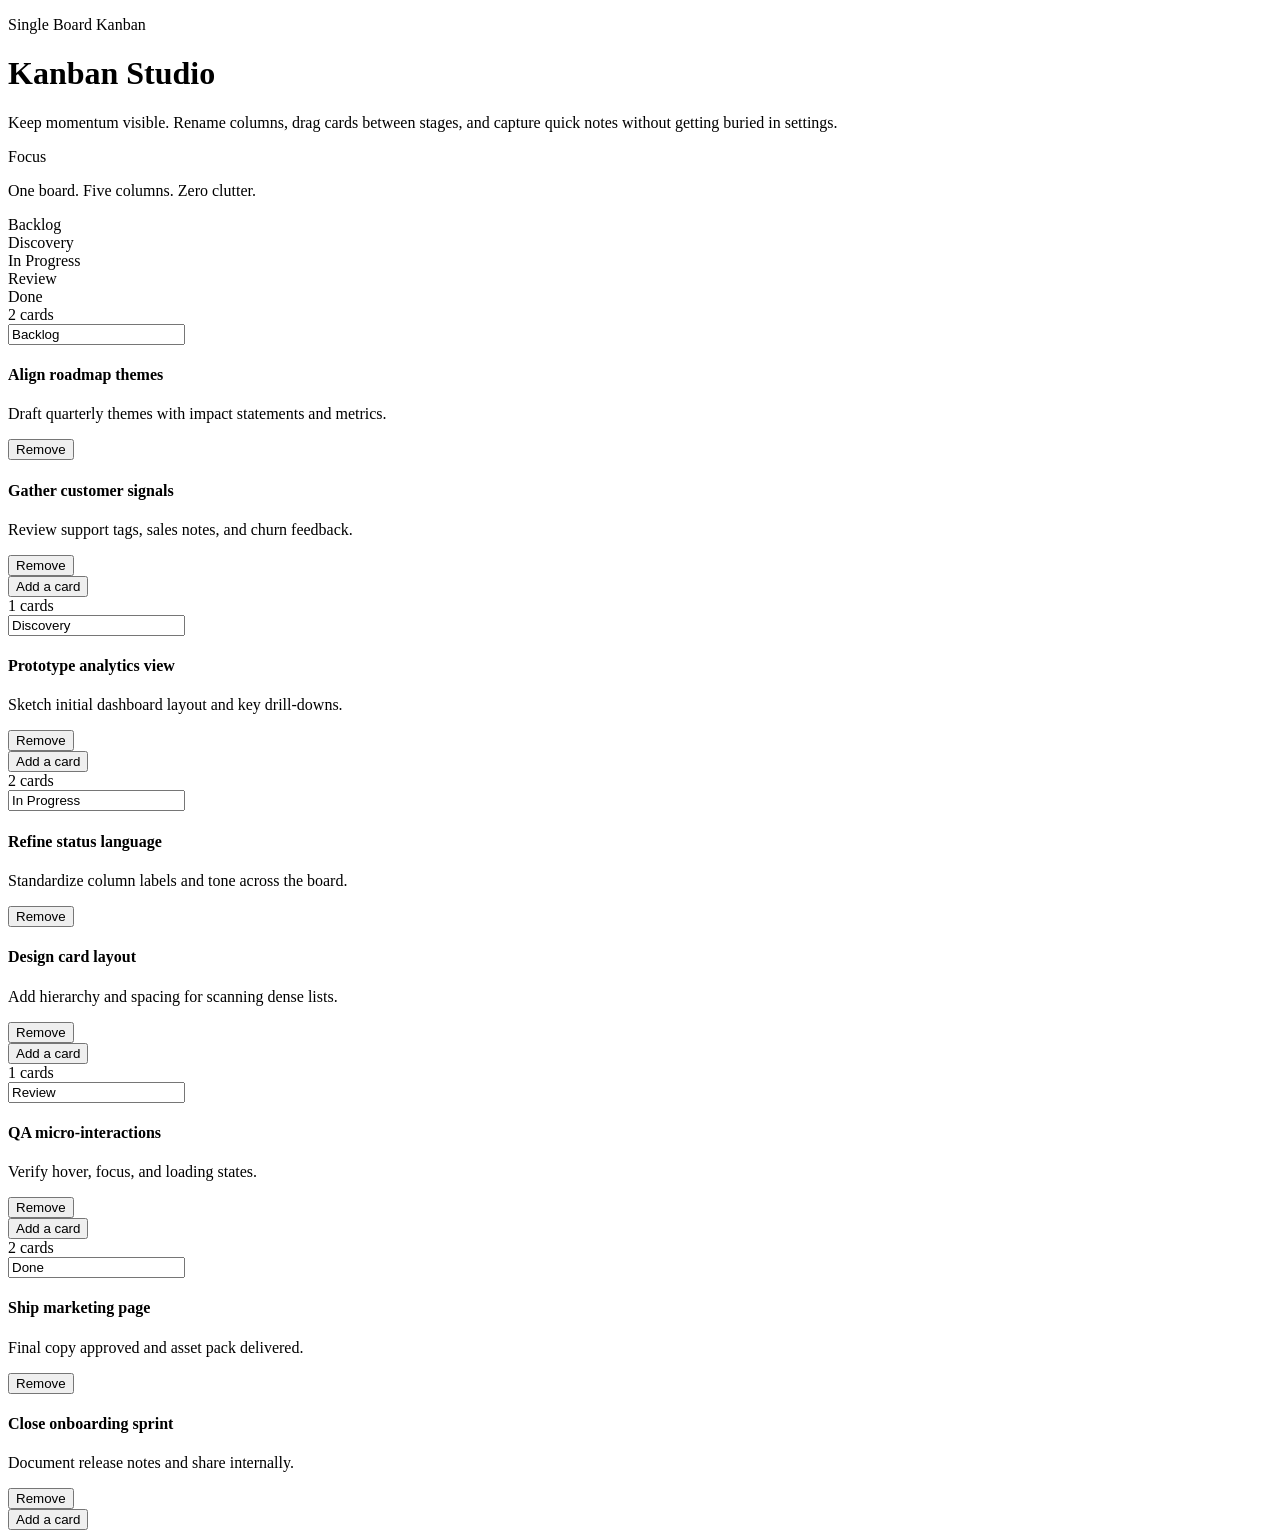
==== backend/static/index.html @ ea016a62 "step 3 completed" ====
<!DOCTYPE html><!--cshc170X9mls3rs3OAIeq--><html lang="en"><head><meta charSet="utf-8"/><meta name="viewport" content="width=device-width, initial-scale=1"/><link rel="preload" href="/_next/static/media/0c89a48fa5027cee-s.p.4564287c.woff2" as="font" crossorigin="" type="font/woff2"/><link rel="preload" href="/_next/static/media/a343f882a40d2cc9-s.p.71e1367e.woff2" as="font" crossorigin="" type="font/woff2"/><link rel="stylesheet" href="/_next/static/chunks/4808b733866a62b5.css" data-precedence="next"/><link rel="preload" as="script" fetchPriority="low" href="/_next/static/chunks/1fb7e6df3d05d60b.js"/><script src="/_next/static/chunks/48a8d1dc292c26a4.js" async=""></script><script src="/_next/static/chunks/99618b0392361588.js" async=""></script><script src="/_next/static/chunks/turbopack-97416794947e123a.js" async=""></script><script src="/_next/static/chunks/6b03335f5e278573.js" async=""></script><script src="/_next/static/chunks/a0a0b736e12f0a23.js" async=""></script><meta name="next-size-adjust" content=""/><title>Kanban Studio</title><meta name="description" content="A focused, single-board kanban workspace."/><link rel="icon" href="/favicon.ico?favicon.0b3bf435.ico" sizes="256x256" type="image/x-icon"/><script src="/_next/static/chunks/a6dad97d9634a72d.js" noModule=""></script></head><body class="space_grotesk_590fd37e-module__Yn3fQa__variable manrope_7102bd49-module__TIbn1W__variable"><div hidden=""><!--$--><!--/$--></div><div class="relative overflow-hidden"><div class="pointer-events-none absolute left-0 top-0 h-[420px] w-[420px] -translate-x-1/3 -translate-y-1/3 rounded-full bg-[radial-gradient(circle,_rgba(32,157,215,0.25)_0%,_rgba(32,157,215,0.05)_55%,_transparent_70%)]"></div><div class="pointer-events-none absolute bottom-0 right-0 h-[520px] w-[520px] translate-x-1/4 translate-y-1/4 rounded-full bg-[radial-gradient(circle,_rgba(117,57,145,0.18)_0%,_rgba(117,57,145,0.05)_55%,_transparent_75%)]"></div><main class="relative mx-auto flex min-h-screen max-w-[1500px] flex-col gap-10 px-6 pb-16 pt-12"><header class="flex flex-col gap-6 rounded-[32px] border border-[var(--stroke)] bg-white/80 p-8 shadow-[var(--shadow)] backdrop-blur"><div class="flex flex-wrap items-start justify-between gap-6"><div><p class="text-xs font-semibold uppercase tracking-[0.35em] text-[var(--gray-text)]">Single Board Kanban</p><h1 class="mt-3 font-display text-4xl font-semibold text-[var(--navy-dark)]">Kanban Studio</h1><p class="mt-3 max-w-xl text-sm leading-6 text-[var(--gray-text)]">Keep momentum visible. Rename columns, drag cards between stages, and capture quick notes without getting buried in settings.</p></div><div class="rounded-2xl border border-[var(--stroke)] bg-[var(--surface)] px-5 py-4"><p class="text-xs font-semibold uppercase tracking-[0.25em] text-[var(--gray-text)]">Focus</p><p class="mt-2 text-lg font-semibold text-[var(--primary-blue)]">One board. Five columns. Zero clutter.</p></div></div><div class="flex flex-wrap items-center gap-4"><div class="flex items-center gap-2 rounded-full border border-[var(--stroke)] px-4 py-2 text-xs font-semibold uppercase tracking-[0.2em] text-[var(--navy-dark)]"><span class="h-2 w-2 rounded-full bg-[var(--accent-yellow)]"></span>Backlog</div><div class="flex items-center gap-2 rounded-full border border-[var(--stroke)] px-4 py-2 text-xs font-semibold uppercase tracking-[0.2em] text-[var(--navy-dark)]"><span class="h-2 w-2 rounded-full bg-[var(--accent-yellow)]"></span>Discovery</div><div class="flex items-center gap-2 rounded-full border border-[var(--stroke)] px-4 py-2 text-xs font-semibold uppercase tracking-[0.2em] text-[var(--navy-dark)]"><span class="h-2 w-2 rounded-full bg-[var(--accent-yellow)]"></span>In Progress</div><div class="flex items-center gap-2 rounded-full border border-[var(--stroke)] px-4 py-2 text-xs font-semibold uppercase tracking-[0.2em] text-[var(--navy-dark)]"><span class="h-2 w-2 rounded-full bg-[var(--accent-yellow)]"></span>Review</div><div class="flex items-center gap-2 rounded-full border border-[var(--stroke)] px-4 py-2 text-xs font-semibold uppercase tracking-[0.2em] text-[var(--navy-dark)]"><span class="h-2 w-2 rounded-full bg-[var(--accent-yellow)]"></span>Done</div></div></header><section class="grid gap-6 lg:grid-cols-5"><section class="flex min-h-[520px] flex-col rounded-3xl border border-[var(--stroke)] bg-[var(--surface-strong)] p-4 shadow-[var(--shadow)] transition" data-testid="column-col-backlog"><div class="flex items-start justify-between gap-3"><div class="w-full"><div class="flex items-center gap-3"><div class="h-2 w-10 rounded-full bg-[var(--accent-yellow)]"></div><span class="text-xs font-semibold uppercase tracking-[0.2em] text-[var(--gray-text)]">2<!-- --> cards</span></div><input class="mt-3 w-full bg-transparent font-display text-lg font-semibold text-[var(--navy-dark)] outline-none" aria-label="Column title" value="Backlog"/></div></div><div class="mt-4 flex flex-1 flex-col gap-3"><article class="rounded-2xl border border-transparent bg-white px-4 py-4 shadow-[0_12px_24px_rgba(3,33,71,0.08)] transition-all duration-150" role="button" tabindex="0" aria-disabled="false" aria-roledescription="sortable" aria-describedby="DndDescribedBy-0" data-testid="card-card-1"><div class="flex items-start justify-between gap-3"><div><h4 class="font-display text-base font-semibold text-[var(--navy-dark)]">Align roadmap themes</h4><p class="mt-2 text-sm leading-6 text-[var(--gray-text)]">Draft quarterly themes with impact statements and metrics.</p></div><button type="button" class="rounded-full border border-transparent px-2 py-1 text-xs font-semibold text-[var(--gray-text)] transition hover:border-[var(--stroke)] hover:text-[var(--navy-dark)]" aria-label="Delete Align roadmap themes">Remove</button></div></article><article class="rounded-2xl border border-transparent bg-white px-4 py-4 shadow-[0_12px_24px_rgba(3,33,71,0.08)] transition-all duration-150" role="button" tabindex="0" aria-disabled="false" aria-roledescription="sortable" aria-describedby="DndDescribedBy-0" data-testid="card-card-2"><div class="flex items-start justify-between gap-3"><div><h4 class="font-display text-base font-semibold text-[var(--navy-dark)]">Gather customer signals</h4><p class="mt-2 text-sm leading-6 text-[var(--gray-text)]">Review support tags, sales notes, and churn feedback.</p></div><button type="button" class="rounded-full border border-transparent px-2 py-1 text-xs font-semibold text-[var(--gray-text)] transition hover:border-[var(--stroke)] hover:text-[var(--navy-dark)]" aria-label="Delete Gather customer signals">Remove</button></div></article></div><div class="mt-4"><button type="button" class="w-full rounded-full border border-dashed border-[var(--stroke)] px-3 py-2 text-xs font-semibold uppercase tracking-wide text-[var(--primary-blue)] transition hover:border-[var(--primary-blue)]">Add a card</button></div></section><section class="flex min-h-[520px] flex-col rounded-3xl border border-[var(--stroke)] bg-[var(--surface-strong)] p-4 shadow-[var(--shadow)] transition" data-testid="column-col-discovery"><div class="flex items-start justify-between gap-3"><div class="w-full"><div class="flex items-center gap-3"><div class="h-2 w-10 rounded-full bg-[var(--accent-yellow)]"></div><span class="text-xs font-semibold uppercase tracking-[0.2em] text-[var(--gray-text)]">1<!-- --> cards</span></div><input class="mt-3 w-full bg-transparent font-display text-lg font-semibold text-[var(--navy-dark)] outline-none" aria-label="Column title" value="Discovery"/></div></div><div class="mt-4 flex flex-1 flex-col gap-3"><article class="rounded-2xl border border-transparent bg-white px-4 py-4 shadow-[0_12px_24px_rgba(3,33,71,0.08)] transition-all duration-150" role="button" tabindex="0" aria-disabled="false" aria-roledescription="sortable" aria-describedby="DndDescribedBy-0" data-testid="card-card-3"><div class="flex items-start justify-between gap-3"><div><h4 class="font-display text-base font-semibold text-[var(--navy-dark)]">Prototype analytics view</h4><p class="mt-2 text-sm leading-6 text-[var(--gray-text)]">Sketch initial dashboard layout and key drill-downs.</p></div><button type="button" class="rounded-full border border-transparent px-2 py-1 text-xs font-semibold text-[var(--gray-text)] transition hover:border-[var(--stroke)] hover:text-[var(--navy-dark)]" aria-label="Delete Prototype analytics view">Remove</button></div></article></div><div class="mt-4"><button type="button" class="w-full rounded-full border border-dashed border-[var(--stroke)] px-3 py-2 text-xs font-semibold uppercase tracking-wide text-[var(--primary-blue)] transition hover:border-[var(--primary-blue)]">Add a card</button></div></section><section class="flex min-h-[520px] flex-col rounded-3xl border border-[var(--stroke)] bg-[var(--surface-strong)] p-4 shadow-[var(--shadow)] transition" data-testid="column-col-progress"><div class="flex items-start justify-between gap-3"><div class="w-full"><div class="flex items-center gap-3"><div class="h-2 w-10 rounded-full bg-[var(--accent-yellow)]"></div><span class="text-xs font-semibold uppercase tracking-[0.2em] text-[var(--gray-text)]">2<!-- --> cards</span></div><input class="mt-3 w-full bg-transparent font-display text-lg font-semibold text-[var(--navy-dark)] outline-none" aria-label="Column title" value="In Progress"/></div></div><div class="mt-4 flex flex-1 flex-col gap-3"><article class="rounded-2xl border border-transparent bg-white px-4 py-4 shadow-[0_12px_24px_rgba(3,33,71,0.08)] transition-all duration-150" role="button" tabindex="0" aria-disabled="false" aria-roledescription="sortable" aria-describedby="DndDescribedBy-0" data-testid="card-card-4"><div class="flex items-start justify-between gap-3"><div><h4 class="font-display text-base font-semibold text-[var(--navy-dark)]">Refine status language</h4><p class="mt-2 text-sm leading-6 text-[var(--gray-text)]">Standardize column labels and tone across the board.</p></div><button type="button" class="rounded-full border border-transparent px-2 py-1 text-xs font-semibold text-[var(--gray-text)] transition hover:border-[var(--stroke)] hover:text-[var(--navy-dark)]" aria-label="Delete Refine status language">Remove</button></div></article><article class="rounded-2xl border border-transparent bg-white px-4 py-4 shadow-[0_12px_24px_rgba(3,33,71,0.08)] transition-all duration-150" role="button" tabindex="0" aria-disabled="false" aria-roledescription="sortable" aria-describedby="DndDescribedBy-0" data-testid="card-card-5"><div class="flex items-start justify-between gap-3"><div><h4 class="font-display text-base font-semibold text-[var(--navy-dark)]">Design card layout</h4><p class="mt-2 text-sm leading-6 text-[var(--gray-text)]">Add hierarchy and spacing for scanning dense lists.</p></div><button type="button" class="rounded-full border border-transparent px-2 py-1 text-xs font-semibold text-[var(--gray-text)] transition hover:border-[var(--stroke)] hover:text-[var(--navy-dark)]" aria-label="Delete Design card layout">Remove</button></div></article></div><div class="mt-4"><button type="button" class="w-full rounded-full border border-dashed border-[var(--stroke)] px-3 py-2 text-xs font-semibold uppercase tracking-wide text-[var(--primary-blue)] transition hover:border-[var(--primary-blue)]">Add a card</button></div></section><section class="flex min-h-[520px] flex-col rounded-3xl border border-[var(--stroke)] bg-[var(--surface-strong)] p-4 shadow-[var(--shadow)] transition" data-testid="column-col-review"><div class="flex items-start justify-between gap-3"><div class="w-full"><div class="flex items-center gap-3"><div class="h-2 w-10 rounded-full bg-[var(--accent-yellow)]"></div><span class="text-xs font-semibold uppercase tracking-[0.2em] text-[var(--gray-text)]">1<!-- --> cards</span></div><input class="mt-3 w-full bg-transparent font-display text-lg font-semibold text-[var(--navy-dark)] outline-none" aria-label="Column title" value="Review"/></div></div><div class="mt-4 flex flex-1 flex-col gap-3"><article class="rounded-2xl border border-transparent bg-white px-4 py-4 shadow-[0_12px_24px_rgba(3,33,71,0.08)] transition-all duration-150" role="button" tabindex="0" aria-disabled="false" aria-roledescription="sortable" aria-describedby="DndDescribedBy-0" data-testid="card-card-6"><div class="flex items-start justify-between gap-3"><div><h4 class="font-display text-base font-semibold text-[var(--navy-dark)]">QA micro-interactions</h4><p class="mt-2 text-sm leading-6 text-[var(--gray-text)]">Verify hover, focus, and loading states.</p></div><button type="button" class="rounded-full border border-transparent px-2 py-1 text-xs font-semibold text-[var(--gray-text)] transition hover:border-[var(--stroke)] hover:text-[var(--navy-dark)]" aria-label="Delete QA micro-interactions">Remove</button></div></article></div><div class="mt-4"><button type="button" class="w-full rounded-full border border-dashed border-[var(--stroke)] px-3 py-2 text-xs font-semibold uppercase tracking-wide text-[var(--primary-blue)] transition hover:border-[var(--primary-blue)]">Add a card</button></div></section><section class="flex min-h-[520px] flex-col rounded-3xl border border-[var(--stroke)] bg-[var(--surface-strong)] p-4 shadow-[var(--shadow)] transition" data-testid="column-col-done"><div class="flex items-start justify-between gap-3"><div class="w-full"><div class="flex items-center gap-3"><div class="h-2 w-10 rounded-full bg-[var(--accent-yellow)]"></div><span class="text-xs font-semibold uppercase tracking-[0.2em] text-[var(--gray-text)]">2<!-- --> cards</span></div><input class="mt-3 w-full bg-transparent font-display text-lg font-semibold text-[var(--navy-dark)] outline-none" aria-label="Column title" value="Done"/></div></div><div class="mt-4 flex flex-1 flex-col gap-3"><article class="rounded-2xl border border-transparent bg-white px-4 py-4 shadow-[0_12px_24px_rgba(3,33,71,0.08)] transition-all duration-150" role="button" tabindex="0" aria-disabled="false" aria-roledescription="sortable" aria-describedby="DndDescribedBy-0" data-testid="card-card-7"><div class="flex items-start justify-between gap-3"><div><h4 class="font-display text-base font-semibold text-[var(--navy-dark)]">Ship marketing page</h4><p class="mt-2 text-sm leading-6 text-[var(--gray-text)]">Final copy approved and asset pack delivered.</p></div><button type="button" class="rounded-full border border-transparent px-2 py-1 text-xs font-semibold text-[var(--gray-text)] transition hover:border-[var(--stroke)] hover:text-[var(--navy-dark)]" aria-label="Delete Ship marketing page">Remove</button></div></article><article class="rounded-2xl border border-transparent bg-white px-4 py-4 shadow-[0_12px_24px_rgba(3,33,71,0.08)] transition-all duration-150" role="button" tabindex="0" aria-disabled="false" aria-roledescription="sortable" aria-describedby="DndDescribedBy-0" data-testid="card-card-8"><div class="flex items-start justify-between gap-3"><div><h4 class="font-display text-base font-semibold text-[var(--navy-dark)]">Close onboarding sprint</h4><p class="mt-2 text-sm leading-6 text-[var(--gray-text)]">Document release notes and share internally.</p></div><button type="button" class="rounded-full border border-transparent px-2 py-1 text-xs font-semibold text-[var(--gray-text)] transition hover:border-[var(--stroke)] hover:text-[var(--navy-dark)]" aria-label="Delete Close onboarding sprint">Remove</button></div></article></div><div class="mt-4"><button type="button" class="w-full rounded-full border border-dashed border-[var(--stroke)] px-3 py-2 text-xs font-semibold uppercase tracking-wide text-[var(--primary-blue)] transition hover:border-[var(--primary-blue)]">Add a card</button></div></section></section></main></div><!--$--><!--/$--><script src="/_next/static/chunks/1fb7e6df3d05d60b.js" id="_R_" async=""></script><script>(self.__next_f=self.__next_f||[]).push([0])</script><script>self.__next_f.push([1,"1:\"$Sreact.fragment\"\n2:I[79326,[\"/_next/static/chunks/6b03335f5e278573.js\"],\"default\"]\n3:I[4018,[\"/_next/static/chunks/6b03335f5e278573.js\"],\"default\"]\n4:I[97270,[\"/_next/static/chunks/a0a0b736e12f0a23.js\"],\"KanbanBoard\"]\n5:I[72634,[\"/_next/static/chunks/6b03335f5e278573.js\"],\"OutletBoundary\"]\n6:\"$Sreact.suspense\"\n8:I[72634,[\"/_next/static/chunks/6b03335f5e278573.js\"],\"ViewportBoundary\"]\na:I[72634,[\"/_next/static/chunks/6b03335f5e278573.js\"],\"MetadataBoundary\"]\nc:I[80869,[],\"default\"]\n:HL[\"/_next/static/chunks/4808b733866a62b5.css\",\"style\"]\n:HL[\"/_next/static/media/0c89a48fa5027cee-s.p.4564287c.woff2\",\"font\",{\"crossOrigin\":\"\",\"type\":\"font/woff2\"}]\n:HL[\"/_next/static/media/a343f882a40d2cc9-s.p.71e1367e.woff2\",\"font\",{\"crossOrigin\":\"\",\"type\":\"font/woff2\"}]\n"])</script><script>self.__next_f.push([1,"0:{\"P\":null,\"b\":\"cshc170X9mls3rs3OAIeq\",\"c\":[\"\",\"\"],\"q\":\"\",\"i\":false,\"f\":[[[\"\",{\"children\":[\"__PAGE__\",{}]},\"$undefined\",\"$undefined\",true],[[\"$\",\"$1\",\"c\",{\"children\":[[[\"$\",\"link\",\"0\",{\"rel\":\"stylesheet\",\"href\":\"/_next/static/chunks/4808b733866a62b5.css\",\"precedence\":\"next\",\"crossOrigin\":\"$undefined\",\"nonce\":\"$undefined\"}]],[\"$\",\"html\",null,{\"lang\":\"en\",\"children\":[\"$\",\"body\",null,{\"className\":\"space_grotesk_590fd37e-module__Yn3fQa__variable manrope_7102bd49-module__TIbn1W__variable\",\"children\":[\"$\",\"$L2\",null,{\"parallelRouterKey\":\"children\",\"error\":\"$undefined\",\"errorStyles\":\"$undefined\",\"errorScripts\":\"$undefined\",\"template\":[\"$\",\"$L3\",null,{}],\"templateStyles\":\"$undefined\",\"templateScripts\":\"$undefined\",\"notFound\":[[[\"$\",\"title\",null,{\"children\":\"404: This page could not be found.\"}],[\"$\",\"div\",null,{\"style\":{\"fontFamily\":\"system-ui,\\\"Segoe UI\\\",Roboto,Helvetica,Arial,sans-serif,\\\"Apple Color Emoji\\\",\\\"Segoe UI Emoji\\\"\",\"height\":\"100vh\",\"textAlign\":\"center\",\"display\":\"flex\",\"flexDirection\":\"column\",\"alignItems\":\"center\",\"justifyContent\":\"center\"},\"children\":[\"$\",\"div\",null,{\"children\":[[\"$\",\"style\",null,{\"dangerouslySetInnerHTML\":{\"__html\":\"body{color:#000;background:#fff;margin:0}.next-error-h1{border-right:1px solid rgba(0,0,0,.3)}@media (prefers-color-scheme:dark){body{color:#fff;background:#000}.next-error-h1{border-right:1px solid rgba(255,255,255,.3)}}\"}}],[\"$\",\"h1\",null,{\"className\":\"next-error-h1\",\"style\":{\"display\":\"inline-block\",\"margin\":\"0 20px 0 0\",\"padding\":\"0 23px 0 0\",\"fontSize\":24,\"fontWeight\":500,\"verticalAlign\":\"top\",\"lineHeight\":\"49px\"},\"children\":404}],[\"$\",\"div\",null,{\"style\":{\"display\":\"inline-block\"},\"children\":[\"$\",\"h2\",null,{\"style\":{\"fontSize\":14,\"fontWeight\":400,\"lineHeight\":\"49px\",\"margin\":0},\"children\":\"This page could not be found.\"}]}]]}]}]],[]],\"forbidden\":\"$undefined\",\"unauthorized\":\"$undefined\"}]}]}]]}],{\"children\":[[\"$\",\"$1\",\"c\",{\"children\":[[\"$\",\"$L4\",null,{}],[[\"$\",\"script\",\"script-0\",{\"src\":\"/_next/static/chunks/a0a0b736e12f0a23.js\",\"async\":true,\"nonce\":\"$undefined\"}]],[\"$\",\"$L5\",null,{\"children\":[\"$\",\"$6\",null,{\"name\":\"Next.MetadataOutlet\",\"children\":\"$@7\"}]}]]}],{},null,false,false]},null,false,false],[\"$\",\"$1\",\"h\",{\"children\":[null,[\"$\",\"$L8\",null,{\"children\":\"$L9\"}],[\"$\",\"div\",null,{\"hidden\":true,\"children\":[\"$\",\"$La\",null,{\"children\":[\"$\",\"$6\",null,{\"name\":\"Next.Metadata\",\"children\":\"$Lb\"}]}]}],[\"$\",\"meta\",null,{\"name\":\"next-size-adjust\",\"content\":\"\"}]]}],false]],\"m\":\"$undefined\",\"G\":[\"$c\",[]],\"S\":true}\n"])</script><script>self.__next_f.push([1,"9:[[\"$\",\"meta\",\"0\",{\"charSet\":\"utf-8\"}],[\"$\",\"meta\",\"1\",{\"name\":\"viewport\",\"content\":\"width=device-width, initial-scale=1\"}]]\n"])</script><script>self.__next_f.push([1,"d:I[34551,[\"/_next/static/chunks/6b03335f5e278573.js\"],\"IconMark\"]\n7:null\nb:[[\"$\",\"title\",\"0\",{\"children\":\"Kanban Studio\"}],[\"$\",\"meta\",\"1\",{\"name\":\"description\",\"content\":\"A focused, single-board kanban workspace.\"}],[\"$\",\"link\",\"2\",{\"rel\":\"icon\",\"href\":\"/favicon.ico?favicon.0b3bf435.ico\",\"sizes\":\"256x256\",\"type\":\"image/x-icon\"}],[\"$\",\"$Ld\",\"3\",{}]]\n"])</script></body></html>
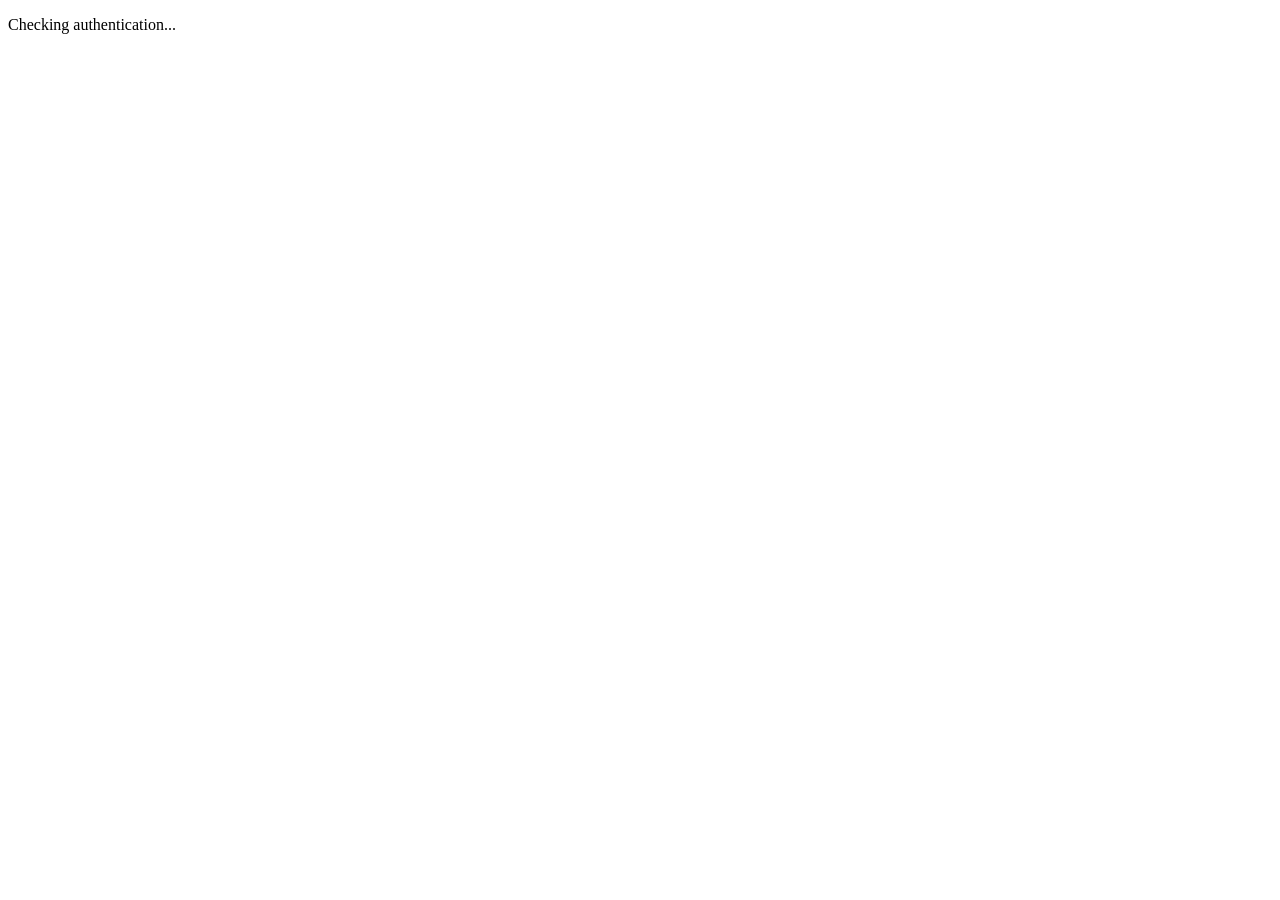
==== commit 734bef98: "after persistency" ====
--- a/backend/static/index.html
+++ b/backend/static/index.html
@@ -1 +1 @@
-<!DOCTYPE html><!--cshc170X9mls3rs3OAIeq--><html lang="en"><head><meta charSet="utf-8"/><meta name="viewport" content="width=device-width, initial-scale=1"/><link rel="preload" href="/_next/static/media/0c89a48fa5027cee-s.p.4564287c.woff2" as="font" crossorigin="" type="font/woff2"/><link rel="preload" href="/_next/static/media/a343f882a40d2cc9-s.p.71e1367e.woff2" as="font" crossorigin="" type="font/woff2"/><link rel="stylesheet" href="/_next/static/chunks/4808b733866a62b5.css" data-precedence="next"/><link rel="preload" as="script" fetchPriority="low" href="/_next/static/chunks/1fb7e6df3d05d60b.js"/><script src="/_next/static/chunks/48a8d1dc292c26a4.js" async=""></script><script src="/_next/static/chunks/99618b0392361588.js" async=""></script><script src="/_next/static/chunks/turbopack-97416794947e123a.js" async=""></script><script src="/_next/static/chunks/6b03335f5e278573.js" async=""></script><script src="/_next/static/chunks/a0a0b736e12f0a23.js" async=""></script><meta name="next-size-adjust" content=""/><title>Kanban Studio</title><meta name="description" content="A focused, single-board kanban workspace."/><link rel="icon" href="/favicon.ico?favicon.0b3bf435.ico" sizes="256x256" type="image/x-icon"/><script src="/_next/static/chunks/a6dad97d9634a72d.js" noModule=""></script></head><body class="space_grotesk_590fd37e-module__Yn3fQa__variable manrope_7102bd49-module__TIbn1W__variable"><div hidden=""><!--$--><!--/$--></div><div class="relative overflow-hidden"><div class="pointer-events-none absolute left-0 top-0 h-[420px] w-[420px] -translate-x-1/3 -translate-y-1/3 rounded-full bg-[radial-gradient(circle,_rgba(32,157,215,0.25)_0%,_rgba(32,157,215,0.05)_55%,_transparent_70%)]"></div><div class="pointer-events-none absolute bottom-0 right-0 h-[520px] w-[520px] translate-x-1/4 translate-y-1/4 rounded-full bg-[radial-gradient(circle,_rgba(117,57,145,0.18)_0%,_rgba(117,57,145,0.05)_55%,_transparent_75%)]"></div><main class="relative mx-auto flex min-h-screen max-w-[1500px] flex-col gap-10 px-6 pb-16 pt-12"><header class="flex flex-col gap-6 rounded-[32px] border border-[var(--stroke)] bg-white/80 p-8 shadow-[var(--shadow)] backdrop-blur"><div class="flex flex-wrap items-start justify-between gap-6"><div><p class="text-xs font-semibold uppercase tracking-[0.35em] text-[var(--gray-text)]">Single Board Kanban</p><h1 class="mt-3 font-display text-4xl font-semibold text-[var(--navy-dark)]">Kanban Studio</h1><p class="mt-3 max-w-xl text-sm leading-6 text-[var(--gray-text)]">Keep momentum visible. Rename columns, drag cards between stages, and capture quick notes without getting buried in settings.</p></div><div class="rounded-2xl border border-[var(--stroke)] bg-[var(--surface)] px-5 py-4"><p class="text-xs font-semibold uppercase tracking-[0.25em] text-[var(--gray-text)]">Focus</p><p class="mt-2 text-lg font-semibold text-[var(--primary-blue)]">One board. Five columns. Zero clutter.</p></div></div><div class="flex flex-wrap items-center gap-4"><div class="flex items-center gap-2 rounded-full border border-[var(--stroke)] px-4 py-2 text-xs font-semibold uppercase tracking-[0.2em] text-[var(--navy-dark)]"><span class="h-2 w-2 rounded-full bg-[var(--accent-yellow)]"></span>Backlog</div><div class="flex items-center gap-2 rounded-full border border-[var(--stroke)] px-4 py-2 text-xs font-semibold uppercase tracking-[0.2em] text-[var(--navy-dark)]"><span class="h-2 w-2 rounded-full bg-[var(--accent-yellow)]"></span>Discovery</div><div class="flex items-center gap-2 rounded-full border border-[var(--stroke)] px-4 py-2 text-xs font-semibold uppercase tracking-[0.2em] text-[var(--navy-dark)]"><span class="h-2 w-2 rounded-full bg-[var(--accent-yellow)]"></span>In Progress</div><div class="flex items-center gap-2 rounded-full border border-[var(--stroke)] px-4 py-2 text-xs font-semibold uppercase tracking-[0.2em] text-[var(--navy-dark)]"><span class="h-2 w-2 rounded-full bg-[var(--accent-yellow)]"></span>Review</div><div class="flex items-center gap-2 rounded-full border border-[var(--stroke)] px-4 py-2 text-xs font-semibold uppercase tracking-[0.2em] text-[var(--navy-dark)]"><span class="h-2 w-2 rounded-full bg-[var(--accent-yellow)]"></span>Done</div></div></header><section class="grid gap-6 lg:grid-cols-5"><section class="flex min-h-[520px] flex-col rounded-3xl border border-[var(--stroke)] bg-[var(--surface-strong)] p-4 shadow-[var(--shadow)] transition" data-testid="column-col-backlog"><div class="flex items-start justify-between gap-3"><div class="w-full"><div class="flex items-center gap-3"><div class="h-2 w-10 rounded-full bg-[var(--accent-yellow)]"></div><span class="text-xs font-semibold uppercase tracking-[0.2em] text-[var(--gray-text)]">2<!-- --> cards</span></div><input class="mt-3 w-full bg-transparent font-display text-lg font-semibold text-[var(--navy-dark)] outline-none" aria-label="Column title" value="Backlog"/></div></div><div class="mt-4 flex flex-1 flex-col gap-3"><article class="rounded-2xl border border-transparent bg-white px-4 py-4 shadow-[0_12px_24px_rgba(3,33,71,0.08)] transition-all duration-150" role="button" tabindex="0" aria-disabled="false" aria-roledescription="sortable" aria-describedby="DndDescribedBy-0" data-testid="card-card-1"><div class="flex items-start justify-between gap-3"><div><h4 class="font-display text-base font-semibold text-[var(--navy-dark)]">Align roadmap themes</h4><p class="mt-2 text-sm leading-6 text-[var(--gray-text)]">Draft quarterly themes with impact statements and metrics.</p></div><button type="button" class="rounded-full border border-transparent px-2 py-1 text-xs font-semibold text-[var(--gray-text)] transition hover:border-[var(--stroke)] hover:text-[var(--navy-dark)]" aria-label="Delete Align roadmap themes">Remove</button></div></article><article class="rounded-2xl border border-transparent bg-white px-4 py-4 shadow-[0_12px_24px_rgba(3,33,71,0.08)] transition-all duration-150" role="button" tabindex="0" aria-disabled="false" aria-roledescription="sortable" aria-describedby="DndDescribedBy-0" data-testid="card-card-2"><div class="flex items-start justify-between gap-3"><div><h4 class="font-display text-base font-semibold text-[var(--navy-dark)]">Gather customer signals</h4><p class="mt-2 text-sm leading-6 text-[var(--gray-text)]">Review support tags, sales notes, and churn feedback.</p></div><button type="button" class="rounded-full border border-transparent px-2 py-1 text-xs font-semibold text-[var(--gray-text)] transition hover:border-[var(--stroke)] hover:text-[var(--navy-dark)]" aria-label="Delete Gather customer signals">Remove</button></div></article></div><div class="mt-4"><button type="button" class="w-full rounded-full border border-dashed border-[var(--stroke)] px-3 py-2 text-xs font-semibold uppercase tracking-wide text-[var(--primary-blue)] transition hover:border-[var(--primary-blue)]">Add a card</button></div></section><section class="flex min-h-[520px] flex-col rounded-3xl border border-[var(--stroke)] bg-[var(--surface-strong)] p-4 shadow-[var(--shadow)] transition" data-testid="column-col-discovery"><div class="flex items-start justify-between gap-3"><div class="w-full"><div class="flex items-center gap-3"><div class="h-2 w-10 rounded-full bg-[var(--accent-yellow)]"></div><span class="text-xs font-semibold uppercase tracking-[0.2em] text-[var(--gray-text)]">1<!-- --> cards</span></div><input class="mt-3 w-full bg-transparent font-display text-lg font-semibold text-[var(--navy-dark)] outline-none" aria-label="Column title" value="Discovery"/></div></div><div class="mt-4 flex flex-1 flex-col gap-3"><article class="rounded-2xl border border-transparent bg-white px-4 py-4 shadow-[0_12px_24px_rgba(3,33,71,0.08)] transition-all duration-150" role="button" tabindex="0" aria-disabled="false" aria-roledescription="sortable" aria-describedby="DndDescribedBy-0" data-testid="card-card-3"><div class="flex items-start justify-between gap-3"><div><h4 class="font-display text-base font-semibold text-[var(--navy-dark)]">Prototype analytics view</h4><p class="mt-2 text-sm leading-6 text-[var(--gray-text)]">Sketch initial dashboard layout and key drill-downs.</p></div><button type="button" class="rounded-full border border-transparent px-2 py-1 text-xs font-semibold text-[var(--gray-text)] transition hover:border-[var(--stroke)] hover:text-[var(--navy-dark)]" aria-label="Delete Prototype analytics view">Remove</button></div></article></div><div class="mt-4"><button type="button" class="w-full rounded-full border border-dashed border-[var(--stroke)] px-3 py-2 text-xs font-semibold uppercase tracking-wide text-[var(--primary-blue)] transition hover:border-[var(--primary-blue)]">Add a card</button></div></section><section class="flex min-h-[520px] flex-col rounded-3xl border border-[var(--stroke)] bg-[var(--surface-strong)] p-4 shadow-[var(--shadow)] transition" data-testid="column-col-progress"><div class="flex items-start justify-between gap-3"><div class="w-full"><div class="flex items-center gap-3"><div class="h-2 w-10 rounded-full bg-[var(--accent-yellow)]"></div><span class="text-xs font-semibold uppercase tracking-[0.2em] text-[var(--gray-text)]">2<!-- --> cards</span></div><input class="mt-3 w-full bg-transparent font-display text-lg font-semibold text-[var(--navy-dark)] outline-none" aria-label="Column title" value="In Progress"/></div></div><div class="mt-4 flex flex-1 flex-col gap-3"><article class="rounded-2xl border border-transparent bg-white px-4 py-4 shadow-[0_12px_24px_rgba(3,33,71,0.08)] transition-all duration-150" role="button" tabindex="0" aria-disabled="false" aria-roledescription="sortable" aria-describedby="DndDescribedBy-0" data-testid="card-card-4"><div class="flex items-start justify-between gap-3"><div><h4 class="font-display text-base font-semibold text-[var(--navy-dark)]">Refine status language</h4><p class="mt-2 text-sm leading-6 text-[var(--gray-text)]">Standardize column labels and tone across the board.</p></div><button type="button" class="rounded-full border border-transparent px-2 py-1 text-xs font-semibold text-[var(--gray-text)] transition hover:border-[var(--stroke)] hover:text-[var(--navy-dark)]" aria-label="Delete Refine status language">Remove</button></div></article><article class="rounded-2xl border border-transparent bg-white px-4 py-4 shadow-[0_12px_24px_rgba(3,33,71,0.08)] transition-all duration-150" role="button" tabindex="0" aria-disabled="false" aria-roledescription="sortable" aria-describedby="DndDescribedBy-0" data-testid="card-card-5"><div class="flex items-start justify-between gap-3"><div><h4 class="font-display text-base font-semibold text-[var(--navy-dark)]">Design card layout</h4><p class="mt-2 text-sm leading-6 text-[var(--gray-text)]">Add hierarchy and spacing for scanning dense lists.</p></div><button type="button" class="rounded-full border border-transparent px-2 py-1 text-xs font-semibold text-[var(--gray-text)] transition hover:border-[var(--stroke)] hover:text-[var(--navy-dark)]" aria-label="Delete Design card layout">Remove</button></div></article></div><div class="mt-4"><button type="button" class="w-full rounded-full border border-dashed border-[var(--stroke)] px-3 py-2 text-xs font-semibold uppercase tracking-wide text-[var(--primary-blue)] transition hover:border-[var(--primary-blue)]">Add a card</button></div></section><section class="flex min-h-[520px] flex-col rounded-3xl border border-[var(--stroke)] bg-[var(--surface-strong)] p-4 shadow-[var(--shadow)] transition" data-testid="column-col-review"><div class="flex items-start justify-between gap-3"><div class="w-full"><div class="flex items-center gap-3"><div class="h-2 w-10 rounded-full bg-[var(--accent-yellow)]"></div><span class="text-xs font-semibold uppercase tracking-[0.2em] text-[var(--gray-text)]">1<!-- --> cards</span></div><input class="mt-3 w-full bg-transparent font-display text-lg font-semibold text-[var(--navy-dark)] outline-none" aria-label="Column title" value="Review"/></div></div><div class="mt-4 flex flex-1 flex-col gap-3"><article class="rounded-2xl border border-transparent bg-white px-4 py-4 shadow-[0_12px_24px_rgba(3,33,71,0.08)] transition-all duration-150" role="button" tabindex="0" aria-disabled="false" aria-roledescription="sortable" aria-describedby="DndDescribedBy-0" data-testid="card-card-6"><div class="flex items-start justify-between gap-3"><div><h4 class="font-display text-base font-semibold text-[var(--navy-dark)]">QA micro-interactions</h4><p class="mt-2 text-sm leading-6 text-[var(--gray-text)]">Verify hover, focus, and loading states.</p></div><button type="button" class="rounded-full border border-transparent px-2 py-1 text-xs font-semibold text-[var(--gray-text)] transition hover:border-[var(--stroke)] hover:text-[var(--navy-dark)]" aria-label="Delete QA micro-interactions">Remove</button></div></article></div><div class="mt-4"><button type="button" class="w-full rounded-full border border-dashed border-[var(--stroke)] px-3 py-2 text-xs font-semibold uppercase tracking-wide text-[var(--primary-blue)] transition hover:border-[var(--primary-blue)]">Add a card</button></div></section><section class="flex min-h-[520px] flex-col rounded-3xl border border-[var(--stroke)] bg-[var(--surface-strong)] p-4 shadow-[var(--shadow)] transition" data-testid="column-col-done"><div class="flex items-start justify-between gap-3"><div class="w-full"><div class="flex items-center gap-3"><div class="h-2 w-10 rounded-full bg-[var(--accent-yellow)]"></div><span class="text-xs font-semibold uppercase tracking-[0.2em] text-[var(--gray-text)]">2<!-- --> cards</span></div><input class="mt-3 w-full bg-transparent font-display text-lg font-semibold text-[var(--navy-dark)] outline-none" aria-label="Column title" value="Done"/></div></div><div class="mt-4 flex flex-1 flex-col gap-3"><article class="rounded-2xl border border-transparent bg-white px-4 py-4 shadow-[0_12px_24px_rgba(3,33,71,0.08)] transition-all duration-150" role="button" tabindex="0" aria-disabled="false" aria-roledescription="sortable" aria-describedby="DndDescribedBy-0" data-testid="card-card-7"><div class="flex items-start justify-between gap-3"><div><h4 class="font-display text-base font-semibold text-[var(--navy-dark)]">Ship marketing page</h4><p class="mt-2 text-sm leading-6 text-[var(--gray-text)]">Final copy approved and asset pack delivered.</p></div><button type="button" class="rounded-full border border-transparent px-2 py-1 text-xs font-semibold text-[var(--gray-text)] transition hover:border-[var(--stroke)] hover:text-[var(--navy-dark)]" aria-label="Delete Ship marketing page">Remove</button></div></article><article class="rounded-2xl border border-transparent bg-white px-4 py-4 shadow-[0_12px_24px_rgba(3,33,71,0.08)] transition-all duration-150" role="button" tabindex="0" aria-disabled="false" aria-roledescription="sortable" aria-describedby="DndDescribedBy-0" data-testid="card-card-8"><div class="flex items-start justify-between gap-3"><div><h4 class="font-display text-base font-semibold text-[var(--navy-dark)]">Close onboarding sprint</h4><p class="mt-2 text-sm leading-6 text-[var(--gray-text)]">Document release notes and share internally.</p></div><button type="button" class="rounded-full border border-transparent px-2 py-1 text-xs font-semibold text-[var(--gray-text)] transition hover:border-[var(--stroke)] hover:text-[var(--navy-dark)]" aria-label="Delete Close onboarding sprint">Remove</button></div></article></div><div class="mt-4"><button type="button" class="w-full rounded-full border border-dashed border-[var(--stroke)] px-3 py-2 text-xs font-semibold uppercase tracking-wide text-[var(--primary-blue)] transition hover:border-[var(--primary-blue)]">Add a card</button></div></section></section></main></div><!--$--><!--/$--><script src="/_next/static/chunks/1fb7e6df3d05d60b.js" id="_R_" async=""></script><script>(self.__next_f=self.__next_f||[]).push([0])</script><script>self.__next_f.push([1,"1:\"$Sreact.fragment\"\n2:I[79326,[\"/_next/static/chunks/6b03335f5e278573.js\"],\"default\"]\n3:I[4018,[\"/_next/static/chunks/6b03335f5e278573.js\"],\"default\"]\n4:I[97270,[\"/_next/static/chunks/a0a0b736e12f0a23.js\"],\"KanbanBoard\"]\n5:I[72634,[\"/_next/static/chunks/6b03335f5e278573.js\"],\"OutletBoundary\"]\n6:\"$Sreact.suspense\"\n8:I[72634,[\"/_next/static/chunks/6b03335f5e278573.js\"],\"ViewportBoundary\"]\na:I[72634,[\"/_next/static/chunks/6b03335f5e278573.js\"],\"MetadataBoundary\"]\nc:I[80869,[],\"default\"]\n:HL[\"/_next/static/chunks/4808b733866a62b5.css\",\"style\"]\n:HL[\"/_next/static/media/0c89a48fa5027cee-s.p.4564287c.woff2\",\"font\",{\"crossOrigin\":\"\",\"type\":\"font/woff2\"}]\n:HL[\"/_next/static/media/a343f882a40d2cc9-s.p.71e1367e.woff2\",\"font\",{\"crossOrigin\":\"\",\"type\":\"font/woff2\"}]\n"])</script><script>self.__next_f.push([1,"0:{\"P\":null,\"b\":\"cshc170X9mls3rs3OAIeq\",\"c\":[\"\",\"\"],\"q\":\"\",\"i\":false,\"f\":[[[\"\",{\"children\":[\"__PAGE__\",{}]},\"$undefined\",\"$undefined\",true],[[\"$\",\"$1\",\"c\",{\"children\":[[[\"$\",\"link\",\"0\",{\"rel\":\"stylesheet\",\"href\":\"/_next/static/chunks/4808b733866a62b5.css\",\"precedence\":\"next\",\"crossOrigin\":\"$undefined\",\"nonce\":\"$undefined\"}]],[\"$\",\"html\",null,{\"lang\":\"en\",\"children\":[\"$\",\"body\",null,{\"className\":\"space_grotesk_590fd37e-module__Yn3fQa__variable manrope_7102bd49-module__TIbn1W__variable\",\"children\":[\"$\",\"$L2\",null,{\"parallelRouterKey\":\"children\",\"error\":\"$undefined\",\"errorStyles\":\"$undefined\",\"errorScripts\":\"$undefined\",\"template\":[\"$\",\"$L3\",null,{}],\"templateStyles\":\"$undefined\",\"templateScripts\":\"$undefined\",\"notFound\":[[[\"$\",\"title\",null,{\"children\":\"404: This page could not be found.\"}],[\"$\",\"div\",null,{\"style\":{\"fontFamily\":\"system-ui,\\\"Segoe UI\\\",Roboto,Helvetica,Arial,sans-serif,\\\"Apple Color Emoji\\\",\\\"Segoe UI Emoji\\\"\",\"height\":\"100vh\",\"textAlign\":\"center\",\"display\":\"flex\",\"flexDirection\":\"column\",\"alignItems\":\"center\",\"justifyContent\":\"center\"},\"children\":[\"$\",\"div\",null,{\"children\":[[\"$\",\"style\",null,{\"dangerouslySetInnerHTML\":{\"__html\":\"body{color:#000;background:#fff;margin:0}.next-error-h1{border-right:1px solid rgba(0,0,0,.3)}@media (prefers-color-scheme:dark){body{color:#fff;background:#000}.next-error-h1{border-right:1px solid rgba(255,255,255,.3)}}\"}}],[\"$\",\"h1\",null,{\"className\":\"next-error-h1\",\"style\":{\"display\":\"inline-block\",\"margin\":\"0 20px 0 0\",\"padding\":\"0 23px 0 0\",\"fontSize\":24,\"fontWeight\":500,\"verticalAlign\":\"top\",\"lineHeight\":\"49px\"},\"children\":404}],[\"$\",\"div\",null,{\"style\":{\"display\":\"inline-block\"},\"children\":[\"$\",\"h2\",null,{\"style\":{\"fontSize\":14,\"fontWeight\":400,\"lineHeight\":\"49px\",\"margin\":0},\"children\":\"This page could not be found.\"}]}]]}]}]],[]],\"forbidden\":\"$undefined\",\"unauthorized\":\"$undefined\"}]}]}]]}],{\"children\":[[\"$\",\"$1\",\"c\",{\"children\":[[\"$\",\"$L4\",null,{}],[[\"$\",\"script\",\"script-0\",{\"src\":\"/_next/static/chunks/a0a0b736e12f0a23.js\",\"async\":true,\"nonce\":\"$undefined\"}]],[\"$\",\"$L5\",null,{\"children\":[\"$\",\"$6\",null,{\"name\":\"Next.MetadataOutlet\",\"children\":\"$@7\"}]}]]}],{},null,false,false]},null,false,false],[\"$\",\"$1\",\"h\",{\"children\":[null,[\"$\",\"$L8\",null,{\"children\":\"$L9\"}],[\"$\",\"div\",null,{\"hidden\":true,\"children\":[\"$\",\"$La\",null,{\"children\":[\"$\",\"$6\",null,{\"name\":\"Next.Metadata\",\"children\":\"$Lb\"}]}]}],[\"$\",\"meta\",null,{\"name\":\"next-size-adjust\",\"content\":\"\"}]]}],false]],\"m\":\"$undefined\",\"G\":[\"$c\",[]],\"S\":true}\n"])</script><script>self.__next_f.push([1,"9:[[\"$\",\"meta\",\"0\",{\"charSet\":\"utf-8\"}],[\"$\",\"meta\",\"1\",{\"name\":\"viewport\",\"content\":\"width=device-width, initial-scale=1\"}]]\n"])</script><script>self.__next_f.push([1,"d:I[34551,[\"/_next/static/chunks/6b03335f5e278573.js\"],\"IconMark\"]\n7:null\nb:[[\"$\",\"title\",\"0\",{\"children\":\"Kanban Studio\"}],[\"$\",\"meta\",\"1\",{\"name\":\"description\",\"content\":\"A focused, single-board kanban workspace.\"}],[\"$\",\"link\",\"2\",{\"rel\":\"icon\",\"href\":\"/favicon.ico?favicon.0b3bf435.ico\",\"sizes\":\"256x256\",\"type\":\"image/x-icon\"}],[\"$\",\"$Ld\",\"3\",{}]]\n"])</script></body></html>+<!DOCTYPE html><!--UeVhEEY7H36dXH0we8Ff0--><html lang="en"><head><meta charSet="utf-8"/><meta name="viewport" content="width=device-width, initial-scale=1"/><link rel="preload" href="/_next/static/media/0c89a48fa5027cee-s.p.4564287c.woff2" as="font" crossorigin="" type="font/woff2"/><link rel="preload" href="/_next/static/media/a343f882a40d2cc9-s.p.71e1367e.woff2" as="font" crossorigin="" type="font/woff2"/><link rel="stylesheet" href="/_next/static/chunks/b2f73b08553f1d17.css" data-precedence="next"/><link rel="preload" as="script" fetchPriority="low" href="/_next/static/chunks/1fb7e6df3d05d60b.js"/><script src="/_next/static/chunks/48a8d1dc292c26a4.js" async=""></script><script src="/_next/static/chunks/99618b0392361588.js" async=""></script><script src="/_next/static/chunks/turbopack-97416794947e123a.js" async=""></script><script src="/_next/static/chunks/6b03335f5e278573.js" async=""></script><script src="/_next/static/chunks/3478c42aa66cb7c1.js" async=""></script><meta name="next-size-adjust" content=""/><title>Kanban Studio</title><meta name="description" content="A focused, single-board kanban workspace."/><link rel="icon" href="/favicon.ico?favicon.0b3bf435.ico" sizes="256x256" type="image/x-icon"/><script src="/_next/static/chunks/a6dad97d9634a72d.js" noModule=""></script></head><body class="space_grotesk_590fd37e-module__Yn3fQa__variable manrope_7102bd49-module__TIbn1W__variable"><div hidden=""><!--$--><!--/$--></div><main class="min-h-screen bg-slate-50 px-6 py-24 text-slate-900"><div class="mx-auto w-full max-w-md rounded-3xl border border-slate-200 bg-white p-10 shadow-lg text-center"><p class="text-sm text-slate-500">Checking authentication...</p></div></main><!--$--><!--/$--><script src="/_next/static/chunks/1fb7e6df3d05d60b.js" id="_R_" async=""></script><script>(self.__next_f=self.__next_f||[]).push([0])</script><script>self.__next_f.push([1,"1:\"$Sreact.fragment\"\n2:I[79326,[\"/_next/static/chunks/6b03335f5e278573.js\"],\"default\"]\n3:I[4018,[\"/_next/static/chunks/6b03335f5e278573.js\"],\"default\"]\n4:I[38627,[\"/_next/static/chunks/6b03335f5e278573.js\"],\"ClientPageRoot\"]\n5:I[23916,[\"/_next/static/chunks/3478c42aa66cb7c1.js\"],\"default\"]\n8:I[72634,[\"/_next/static/chunks/6b03335f5e278573.js\"],\"OutletBoundary\"]\n9:\"$Sreact.suspense\"\nb:I[72634,[\"/_next/static/chunks/6b03335f5e278573.js\"],\"ViewportBoundary\"]\nd:I[72634,[\"/_next/static/chunks/6b03335f5e278573.js\"],\"MetadataBoundary\"]\nf:I[80869,[],\"default\"]\n:HL[\"/_next/static/chunks/b2f73b08553f1d17.css\",\"style\"]\n:HL[\"/_next/static/media/0c89a48fa5027cee-s.p.4564287c.woff2\",\"font\",{\"crossOrigin\":\"\",\"type\":\"font/woff2\"}]\n:HL[\"/_next/static/media/a343f882a40d2cc9-s.p.71e1367e.woff2\",\"font\",{\"crossOrigin\":\"\",\"type\":\"font/woff2\"}]\n"])</script><script>self.__next_f.push([1,"0:{\"P\":null,\"b\":\"UeVhEEY7H36dXH0we8Ff0\",\"c\":[\"\",\"\"],\"q\":\"\",\"i\":false,\"f\":[[[\"\",{\"children\":[\"__PAGE__\",{}]},\"$undefined\",\"$undefined\",true],[[\"$\",\"$1\",\"c\",{\"children\":[[[\"$\",\"link\",\"0\",{\"rel\":\"stylesheet\",\"href\":\"/_next/static/chunks/b2f73b08553f1d17.css\",\"precedence\":\"next\",\"crossOrigin\":\"$undefined\",\"nonce\":\"$undefined\"}]],[\"$\",\"html\",null,{\"lang\":\"en\",\"children\":[\"$\",\"body\",null,{\"className\":\"space_grotesk_590fd37e-module__Yn3fQa__variable manrope_7102bd49-module__TIbn1W__variable\",\"children\":[\"$\",\"$L2\",null,{\"parallelRouterKey\":\"children\",\"error\":\"$undefined\",\"errorStyles\":\"$undefined\",\"errorScripts\":\"$undefined\",\"template\":[\"$\",\"$L3\",null,{}],\"templateStyles\":\"$undefined\",\"templateScripts\":\"$undefined\",\"notFound\":[[[\"$\",\"title\",null,{\"children\":\"404: This page could not be found.\"}],[\"$\",\"div\",null,{\"style\":{\"fontFamily\":\"system-ui,\\\"Segoe UI\\\",Roboto,Helvetica,Arial,sans-serif,\\\"Apple Color Emoji\\\",\\\"Segoe UI Emoji\\\"\",\"height\":\"100vh\",\"textAlign\":\"center\",\"display\":\"flex\",\"flexDirection\":\"column\",\"alignItems\":\"center\",\"justifyContent\":\"center\"},\"children\":[\"$\",\"div\",null,{\"children\":[[\"$\",\"style\",null,{\"dangerouslySetInnerHTML\":{\"__html\":\"body{color:#000;background:#fff;margin:0}.next-error-h1{border-right:1px solid rgba(0,0,0,.3)}@media (prefers-color-scheme:dark){body{color:#fff;background:#000}.next-error-h1{border-right:1px solid rgba(255,255,255,.3)}}\"}}],[\"$\",\"h1\",null,{\"className\":\"next-error-h1\",\"style\":{\"display\":\"inline-block\",\"margin\":\"0 20px 0 0\",\"padding\":\"0 23px 0 0\",\"fontSize\":24,\"fontWeight\":500,\"verticalAlign\":\"top\",\"lineHeight\":\"49px\"},\"children\":404}],[\"$\",\"div\",null,{\"style\":{\"display\":\"inline-block\"},\"children\":[\"$\",\"h2\",null,{\"style\":{\"fontSize\":14,\"fontWeight\":400,\"lineHeight\":\"49px\",\"margin\":0},\"children\":\"This page could not be found.\"}]}]]}]}]],[]],\"forbidden\":\"$undefined\",\"unauthorized\":\"$undefined\"}]}]}]]}],{\"children\":[[\"$\",\"$1\",\"c\",{\"children\":[[\"$\",\"$L4\",null,{\"Component\":\"$5\",\"serverProvidedParams\":{\"searchParams\":{},\"params\":{},\"promises\":[\"$@6\",\"$@7\"]}}],[[\"$\",\"script\",\"script-0\",{\"src\":\"/_next/static/chunks/3478c42aa66cb7c1.js\",\"async\":true,\"nonce\":\"$undefined\"}]],[\"$\",\"$L8\",null,{\"children\":[\"$\",\"$9\",null,{\"name\":\"Next.MetadataOutlet\",\"children\":\"$@a\"}]}]]}],{},null,false,false]},null,false,false],[\"$\",\"$1\",\"h\",{\"children\":[null,[\"$\",\"$Lb\",null,{\"children\":\"$Lc\"}],[\"$\",\"div\",null,{\"hidden\":true,\"children\":[\"$\",\"$Ld\",null,{\"children\":[\"$\",\"$9\",null,{\"name\":\"Next.Metadata\",\"children\":\"$Le\"}]}]}],[\"$\",\"meta\",null,{\"name\":\"next-size-adjust\",\"content\":\"\"}]]}],false]],\"m\":\"$undefined\",\"G\":[\"$f\",[]],\"S\":true}\n"])</script><script>self.__next_f.push([1,"6:{}\n7:\"$0:f:0:1:1:children:0:props:children:0:props:serverProvidedParams:params\"\n"])</script><script>self.__next_f.push([1,"c:[[\"$\",\"meta\",\"0\",{\"charSet\":\"utf-8\"}],[\"$\",\"meta\",\"1\",{\"name\":\"viewport\",\"content\":\"width=device-width, initial-scale=1\"}]]\n"])</script><script>self.__next_f.push([1,"10:I[34551,[\"/_next/static/chunks/6b03335f5e278573.js\"],\"IconMark\"]\na:null\ne:[[\"$\",\"title\",\"0\",{\"children\":\"Kanban Studio\"}],[\"$\",\"meta\",\"1\",{\"name\":\"description\",\"content\":\"A focused, single-board kanban workspace.\"}],[\"$\",\"link\",\"2\",{\"rel\":\"icon\",\"href\":\"/favicon.ico?favicon.0b3bf435.ico\",\"sizes\":\"256x256\",\"type\":\"image/x-icon\"}],[\"$\",\"$L10\",\"3\",{}]]\n"])</script></body></html>
